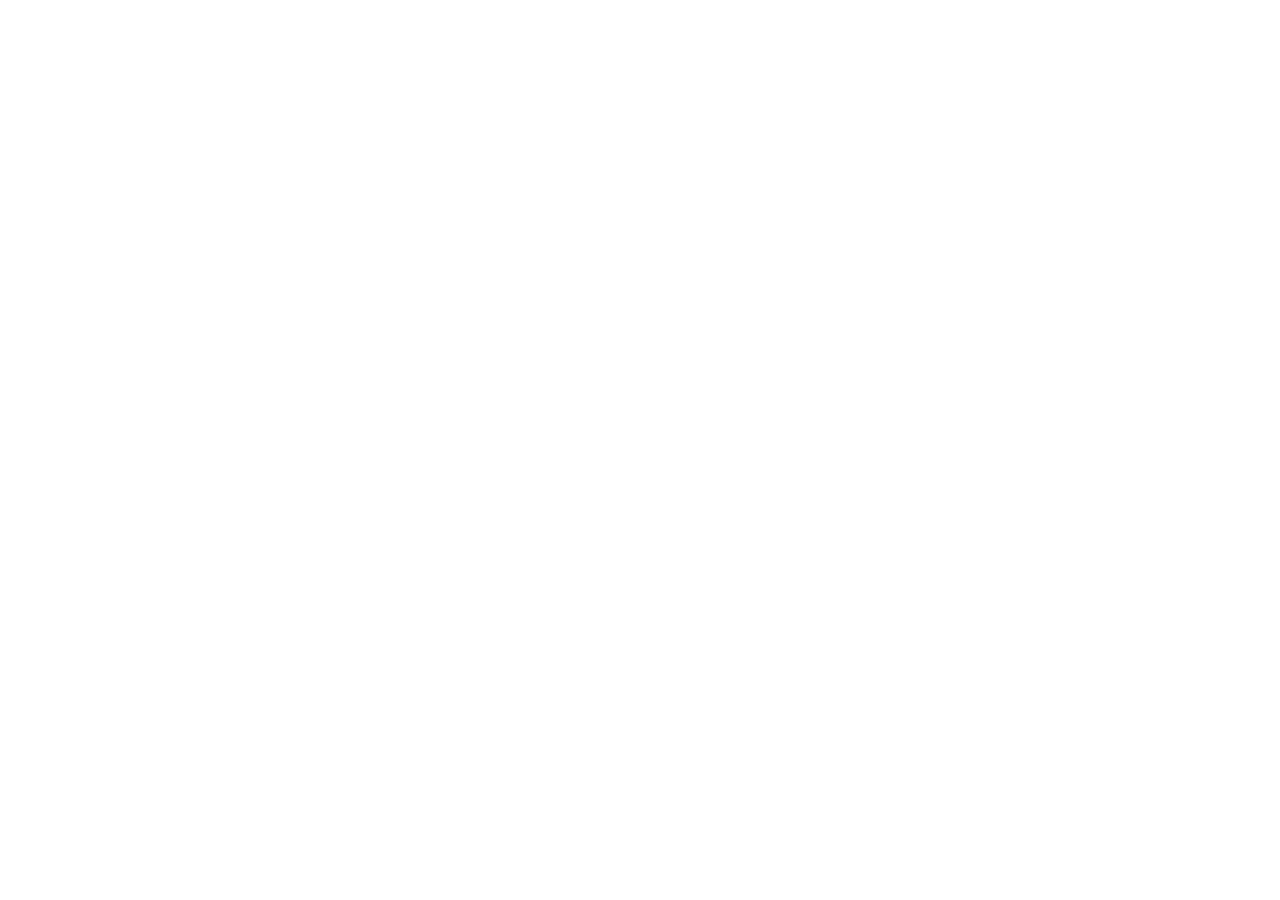
==== Project-phase1/index.html @ 7a37ac12 "Website Phases Folders" ====
<!--<!DOCTYPE html>
<html>
  <head>
    <meta charset="utf-8">
    <title>Rareities Home Page</title>
    <link rel="stylesheet" href="styles/styles.css">
  </head>
  <body>
     <div class="container">
        <img src="images/bookimage1.jpeg" alt="Homepage image" style="width:100%;"> 
        <div class="top-left"><img src="images/Rareities.png" style="width:30%;" style="height:30%;"></div>
       
    
    <div class="login">
      <label for="email">Enter your email address</label>
      <input type="email" id="email1" name="email1" />
      <br /><br />
      <label for="password">Enter your password</label>
      <input type="password" id="password1" name="password1" />
      <button>
        <a href="home.html">Click this to go to my home page</a>
    </div>
        
    </button></div>
  </body>
</html>
-->
---- Project-phase1/styles/styles.css ----
.container {
    position: relative;
    text-align: center;
    color: white;
  }


  .top-left {
    position: absolute;
    top: 8px;
    
  }

  .top-left2 {
    position: absolute;
    top: 40px;
    left: 3px;
  }

  #page1 {
    background-image:url("../images/bookimage1.jpeg");
      } 

  .logo{
    display: block;
    max-width: 160px;
    margin: 0 0 40px 0;
  }

  .formTesting{
    max-width: 250px;
    margin: 60px 0 0px 160px;
    position: absolute;
  }

  .formTesting label, .formTesting input{
    display: block;
  }

  #email1{
    border: 2px solid red;
    border-radius: 12px;
    padding: 5px;
  }

  #password1{
    border: 2px solid red;
    border-radius: 12px;
    padding: 5px;
  }

  #badge1{
    border: 2px solid red;
    border-radius: 12px;
    padding: 5px;
  }

  .container1 {
    height: 300px;
    width: 40%;
    background-color: white;
    margin: 0 auto;
    border-style: solid;
    border-radius: 12px;
    padding: 5px;
    position: relative;
  }
  
  button{
    font-family: Verdana, Geneva, Tahoma, sans-serif;
    border: 2px solid red;
    border-radius: 12px;
    padding: 5px;
    height: 30px;
    width: 100px;
    margin: 10px 35px 0px 35px ;
  }

  #page2{
    background-color: papayawhip;
  }

  header {
    background-color: burlywood;
    padding: 15px;
    text-align: center;
    font-size: 20px;
    color: white;
  }
  section {
    display: -webkit-flex;
    display: flex;
  }

  
* {box-sizing: border-box;}

body {
  margin: 0;
  font-family: Arial, Helvetica, sans-serif;
}

.topnav {
  overflow: hidden;
  background-color: wheat;
}

.topnav a {
  float: left;
  display: block;
  color: black;
  text-align: center;
  padding: 14px 16px;
  text-decoration: none;
  font-size: 17px;
}

.topnav a:hover {
  background-color: #ddd;
  color: black;
}

.topnav a.active {
  background-color: #2196F3;
  color: white;
}

.topnav input[type=text] {
  float: right;
  padding: 6px;
  margin-top: 8px;
  margin-right: 16px;
  border: none;
  font-size: 17px;
}

@media screen and (max-width: 600px) {
  .topnav a, .topnav input[type=text] {
    float: none;
    display: block;
    text-align: left;
    width: 100%;
    margin: 0;
    padding: 14px;
  }
  
  .topnav input[type=text] {
    border: 1px solid #ccc;  
  }
}

#links{
  float: left;
}

#books{
  float: right;
  text-align: left;
}

/* styling for the column */
.colu {
  display: flex;
  flex-direction: column;
  flex-wrap: wrap;
  width: 100%;
  height: 100px
}



.controls {
  margin: 20px;
}

.center {
  text-align: center;
}

span {
  padding-top: 40px;
  height: 100%;
  font-weight: bold;
  font-size: x-large;
}


.blue {
  background-color: blue;
}

.red {
  background-color: red;
}

.yellow {
  background-color: lightyellow
}
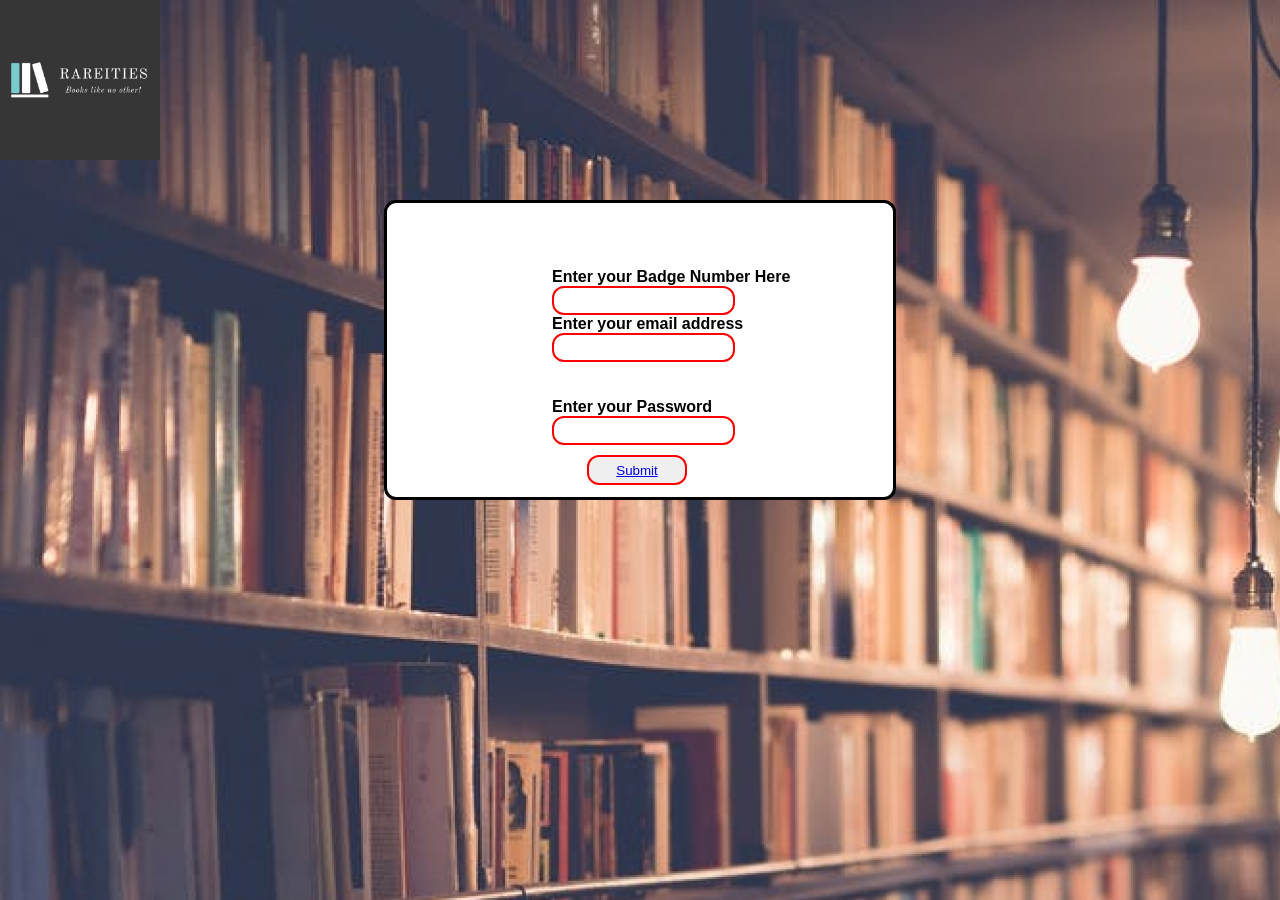
==== commit 4c03b1d1: "main" ====
--- a/Project-phase1/index.html
+++ b/Project-phase1/index.html
@@ -1,27 +1,28 @@
-<!--<!DOCTYPE html>
+<!DOCTYPE html>
 <html>
   <head>
     <meta charset="utf-8">
     <title>Rareities Home Page</title>
     <link rel="stylesheet" href="styles/styles.css">
   </head>
-  <body>
-     <div class="container">
-        <img src="images/bookimage1.jpeg" alt="Homepage image" style="width:100%;"> 
-        <div class="top-left"><img src="images/Rareities.png" style="width:30%;" style="height:30%;"></div>
+  <body id="page1">
+    
+        <img class="logo" src="images/Rareities.png" >
        
-    
-    <div class="login">
-      <label for="email">Enter your email address</label>
-      <input type="email" id="email1" name="email1" />
-      <br /><br />
-      <label for="password">Enter your password</label>
-      <input type="password" id="password1" name="password1" />
-      <button>
-        <a href="home.html">Click this to go to my home page</a>
+    <div class="container1">
+        <div class="formTesting">
+            <label for="badge"><strong>Enter your Badge Number Here</strong></label>
+            <input type="badge" id="badge1" name="badge1" />
+            <label for="email"><strong>Enter your email address</strong></label>
+            <input type="email" id="email1" name="email1" />
+            <br /><br />
+            <label for="password"><strong>Enter your Password</strong></label>
+            <input type="password" id="password1" name="password1" />
+            
+            <button>
+                <a href="inventory.html">Submit</a>
+            </button>
+        </div>
     </div>
-        
-    </button></div>
   </body>
 </html>
--->
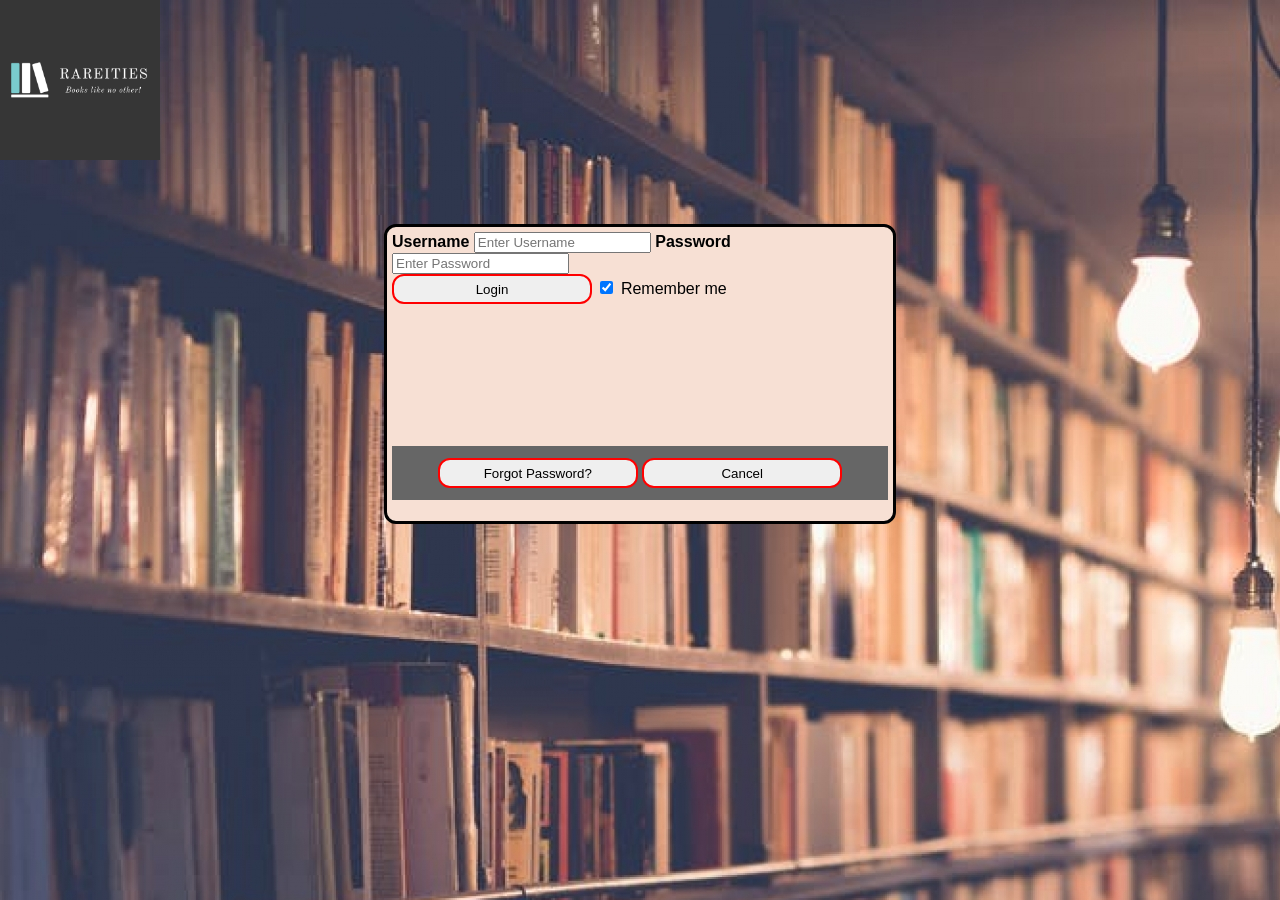
==== commit 0f143dd4: "updated files" ====
--- a/Project-phase1/index.html
+++ b/Project-phase1/index.html
@@ -3,26 +3,37 @@
   <head>
     <meta charset="utf-8">
     <title>Rareities Home Page</title>
-    <link rel="stylesheet" href="styles/styles.css">
+    <link rel="stylesheet" href="../Project-phase2/Booklist.css">
+    <script src="../Project-phase2/scripts.js" defer></script>
   </head>
   <body id="page1">
     
         <img class="logo" src="images/Rareities.png" >
-       
-    <div class="container1">
-        <div class="formTesting">
-            <label for="badge"><strong>Enter your Badge Number Here</strong></label>
-            <input type="badge" id="badge1" name="badge1" />
-            <label for="email"><strong>Enter your email address</strong></label>
-            <input type="email" id="email1" name="email1" />
-            <br /><br />
-            <label for="password"><strong>Enter your Password</strong></label>
-            <input type="password" id="password1" name="password1" />
-            
-            <button>
-                <a href="inventory.html">Submit</a>
-            </button>
-        </div>
-    </div>
+        <form onsubmit="userLogin();" id="formlog">
+          <div class="container">
+              <div id="loginError" class="hide"></div>
+          </div>
+  
+          <div class="container1">
+              <label for="username"><b>Username</b></label>
+              <input type="text" placeholder="Enter Username" name="userName" id="username" required>
+  
+              <label for="pwd"><b>Password</b></label>
+              <input type="password" placeholder="Enter Password" name="password" id="pwd" required><br>
+  
+              <button type="submit" class="indexbtn">Login</button>
+              <label>
+                  <input type="checkbox" checked="checked" name="remember"> Remember me
+              </label>
+
+              <div class="container" style="background-color: #666666">
+                <button type="button" class="indexbtn" id="modalfgt">Forgot Password?</button>
+                <button type="button" class="indexbtn" id="cancelbtn">Cancel</button>
+                
+            </div>
+          </div>
+  
+         
+        </form>
   </body>
 </html>
--- a/Project-phase2/Booklist.css
+++ b/Project-phase2/Booklist.css
@@ -0,0 +1,249 @@
+.container {
+    position: relative;
+    text-align: center;
+    color: white;
+  }
+
+
+  .top-left {
+    position: absolute;
+    top: 8px;
+    
+  }
+
+  .top-left2 {
+    position: absolute;
+    top: 40px;
+    left: 3px;
+  }
+
+  #page1 {
+    background-image:url("../images/bookimage1.jpeg");
+      } 
+
+  .logo{
+    display: block;
+    max-width: 160px;
+    margin: 0 0 40px 0;
+  }
+
+  .formTesting{
+    max-width: 250px;
+    margin: 60px 0 0px 160px;
+    position: absolute;
+  }
+
+  .formTesting label, .formTesting input{
+    display: block;
+  }
+
+  #email1{
+    border: 2px solid red;
+    border-radius: 12px;
+    padding: 5px;
+  }
+
+  #password1{
+    border: 2px solid red;
+    border-radius: 12px;
+    padding: 5px;
+  }
+
+  #badge1{
+    border: 2px solid red;
+    border-radius: 12px;
+    padding: 5px;
+  }
+
+  .container1 {
+    height: 300px;
+    width: 40%;
+    background-color: #F7E0D4;
+    margin: 0 auto;
+    border-style: solid;
+    border-radius: 12px;
+    padding: 5px;
+    position: relative;
+  }
+  
+  .indexbtn{
+    font-family: Verdana, Geneva, Tahoma, sans-serif;
+    border: 2px solid red;
+    border-radius: 12px;
+    padding: 5px;
+    height: 30px;
+    width: 200px;
+    margin: 0 auto ;
+  }
+  
+
+
+  header {
+    background-color:#347B98;
+    padding: 15px;
+    text-align: center;
+    font-size: 20px;
+    color: white;
+  }
+  
+
+  
+* {box-sizing: border-box;}
+
+body {
+  margin: 0;
+  font-family: Arial, Helvetica, sans-serif;
+}
+
+.topnav {
+  overflow: hidden;
+  background-color: white;
+}
+
+.topnav a {
+  float: left;
+  display: block;
+  color: black;
+  text-align: center;
+  padding: 14px 16px;
+  text-decoration: none;
+  font-size: 17px;
+}
+
+.topnav a:hover {
+  background-color: #ddd;
+  color: black;
+}
+
+.topnav a.active {
+  background-color: none;
+  color: black;
+}
+
+.topnav input[type=text] {
+  float: right;
+  padding: 6px;
+  margin-top: 8px;
+  margin-right: 16px;
+  font-size: 17px;
+}
+
+@media screen and (max-width: 600px) {
+  .topnav a, .topnav input[type=text] {
+    float: none;
+    display: block;
+    text-align: left;
+    width: 100%;
+    margin: 0;
+    padding: 14px;
+  }
+  
+  .topnav input[type=text] {
+    border: px solid black;  
+  }
+}
+
+
+  hr { /*dummy content*/
+    height: 6px;
+    border: none;
+    background: rgba(0, 0, 0, 0.1);
+  } 
+  
+  hr:last-child {  /*dummy content*/
+    margin-right: 60%;
+  }
+  
+  hr.image { /*dummy content*/
+    padding-bottom: 50%;
+  } 
+  
+  .page {
+    padding: 2em;
+    background: #F7E0D4;
+    width: 85%;
+    margin: 0 0 0 auto;
+  }
+  
+  .archive {
+    display: grid;
+    grid-template-columns: repeat(auto-fit, minmax(180px, 1fr));
+    grid-gap: 1em;
+  }
+  
+  .article {
+    padding: 1em;
+    background: #fff;
+    box-shadow:
+      0 5px 10px rgba(0, 0, 0, 0.1),
+      0 20px 20px rgba(0, 0, 0, 0.05);
+  }
+
+  #links {
+    padding: 2em;
+    background: #F7E0D4;
+    width: 15%;
+    margin: 0 auto 0 0;
+    
+  }
+
+  .bodywrap {
+    display: flex;
+    flex-direction: row;
+    z-index: 1;
+  }
+
+  #page1 {
+    background-image:url("../Project-phase1/images/bookimage1.jpeg");
+  } 
+
+  #page3 {
+    background-color: #F7E0D4;
+  }
+
+  .addbkform {
+    margin: 0 auto;
+    border-style: solid;
+    border-color: #092834; 
+    text-align: center;
+    padding-top: 5%;
+    padding-bottom: 5%;
+    border-width: 3px;
+    box-shadow:  0 5px 10px rgba(0, 0, 0, 0.1),
+    0 20px 20px rgba(0, 0, 0, 0.05);
+    position: relative;
+
+
+  }
+  .image {
+    height: 150px;
+    width: 150px;
+    margin: 0 auto;
+    flex-wrap: wrap;
+    display: block;
+
+  }
+
+  div.container{
+    align-self: flex-end;
+    padding: 12px;
+    position: relative;
+    top: 50%;
+  }
+
+  #myInput {
+    background-image: url('https://cdn1.iconfinder.com/data/icons/hawcons/32/698956-icon-111-search-512.png'); /* Add a search icon to input */
+    background-position: 5px 6px; /* Position the search icon */
+    background-repeat: no-repeat; /* Do not repeat the icon image */
+  }
+
+  .d-none {
+    display: none;
+  }
+
+  #signbtn{
+    position:relative;
+    top:0;
+    left:0;
+    float:right;
+  }
